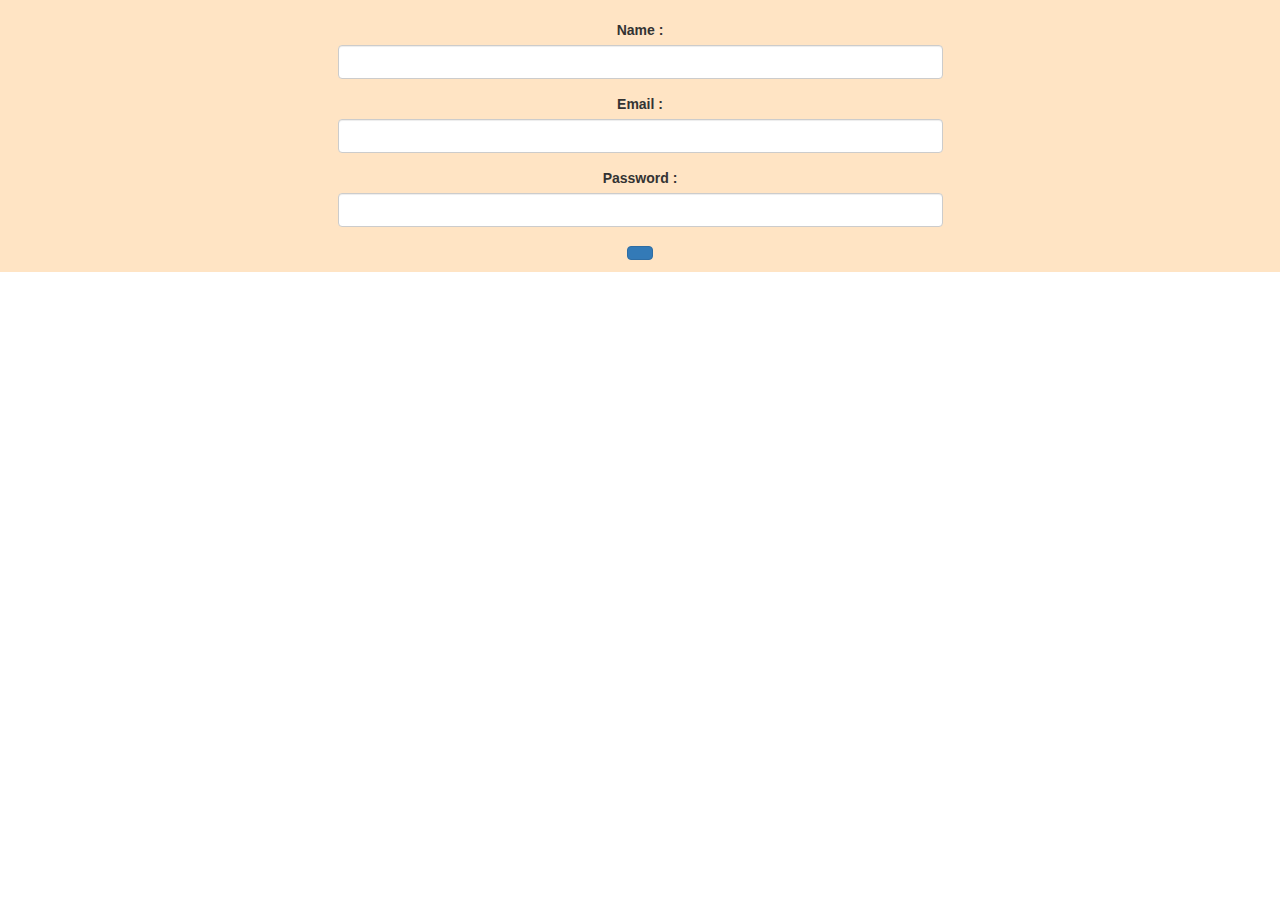
==== Registration.html @ e06dc4bc "Add files via upload" ====
<!DOCTYPE html>
<html lang="en">
<head>
    <meta charset="UTF-8">
    <title>Registration form</title>
     <link rel="stylesheet" href="https://maxcdn.bootstrapcdn.com/bootstrap/3.4.1/css/bootstrap.min.css">
    <link rel="stylesheet" href="styles.css">
     <script src="https://ajax.googleapis.com/ajax/libs/jquery/3.7.1/jquery.min.js"></script>
     <script src="https://maxcdn.bootstrapcdn.com/bootstrap/3.4.1/js/bootstrap.min.js"></script>
</head>
<body>
<div class="container">
    <div class="card">
        <form>
            <div class="form-group">
                <label>Name :</label>
                <input class="form-control" type="text" id="name" name="name">
            </div>
            <div class="form-group">
                <label>Email :</label>
                <input class="form-control" type="Email" id="Email" name="Email">
            </div>
            <div class="form-group">
                <label>Password :</label>
                <input class="form-control" type="Password" id="Password" name="Password">
            </div>
            <div class="text-center">
                <button type="button" id="reg-btn"  class="btn btn-primary" onclick="registerUser()"></button>
            </div>
        </form>
    </div>

</div>
<script >
function registerUser(){
    let Name,Email,Password;
    Name=document.getElementById("name").value
    Email=document.getElementById("Email").value
    Password=document.getElementById("Password").value

    localStorage.setItem("Name",Name);
    localStorage.setItem("Email",Email);
    localStorage.setItem("Password",Password);
    console.log(localStorage.getItem("Name"))
    console.log(localStorage.getItem("Email"))
    console.log(localStorage.getItem("Password"))
}
</script>

</body>
</html>
---- styles.css ----
.container
{
width : 100%;
height : 100%;
background-color:bisque;
}
.container .card
{
width : 50%;
height : 50%;
text-align : center;
margin : auto;
padding : 10px;
margin-top : 10px;
}
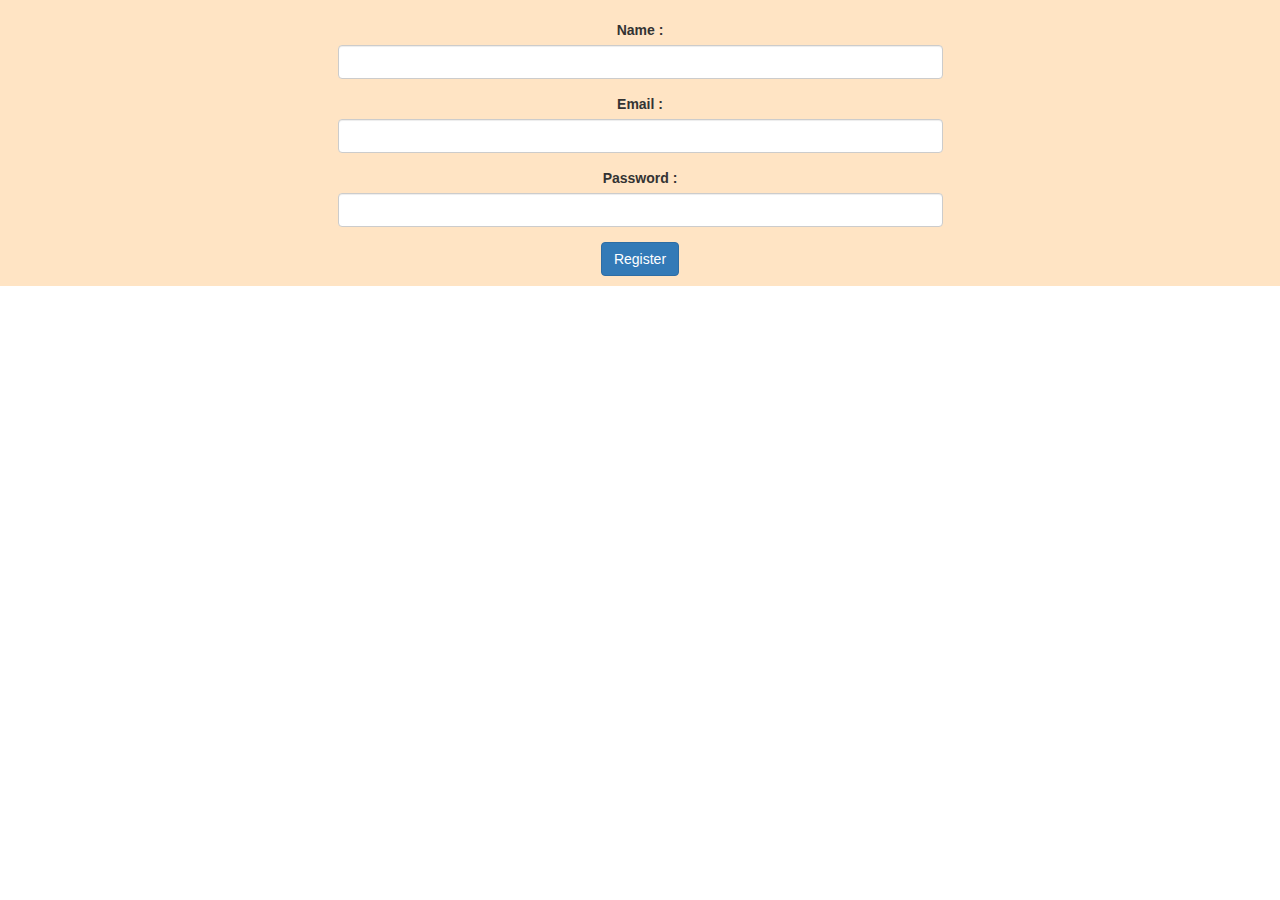
==== commit 312cd513: "Add files via upload" ====
--- a/Registration.html
+++ b/Registration.html
@@ -25,7 +25,7 @@
                 <input class="form-control" type="Password" id="Password" name="Password">
             </div>
             <div class="text-center">
-                <button type="button" id="reg-btn"  class="btn btn-primary" onclick="registerUser()"></button>
+                <button type="button" id="reg-btn"  class="btn btn-primary" onclick="registerUser()">Register</button>
             </div>
         </form>
     </div>
@@ -37,13 +37,34 @@
     Name=document.getElementById("name").value
     Email=document.getElementById("Email").value
     Password=document.getElementById("Password").value
+    console.log(Name+Email+Password)
+    let user_records=new Array()
+    user_records=JSON.parse(localStorage.getItem("users"))?
+                 JSON.parse(localStorage.getItem("users")):[]
+                 if(user_records.some((v)=>
+                 {
+                     return v.Email==Email
+                 }
+                 )){
+                 alert("your Account already exits!! go to login")
+                 location.href="login.html";
+                 }
+                 else{
+                 user_records.push({
+                 "Name":Name,
+                 "Email":Email,
+                 "Password":Password
+                 })
 
-    localStorage.setItem("Name",Name);
-    localStorage.setItem("Email",Email);
-    localStorage.setItem("Password",Password);
-    console.log(localStorage.getItem("Name"))
-    console.log(localStorage.getItem("Email"))
-    console.log(localStorage.getItem("Password"))
+                 localStorage.setItem("users",JSON.stringify(user_records))
+                 }
+
+<!--    localStorage.setItem("Name",Name);-->
+<!--    localStorage.setItem("Email",Email);-->
+<!--    localStorage.setItem("Password",Password);-->
+<!--    console.log(localStorage.getItem("Name"))-->
+<!--    console.log(localStorage.getItem("Email"))-->
+<!--    console.log(localStorage.getItem("Password"))-->
 }
 </script>
 
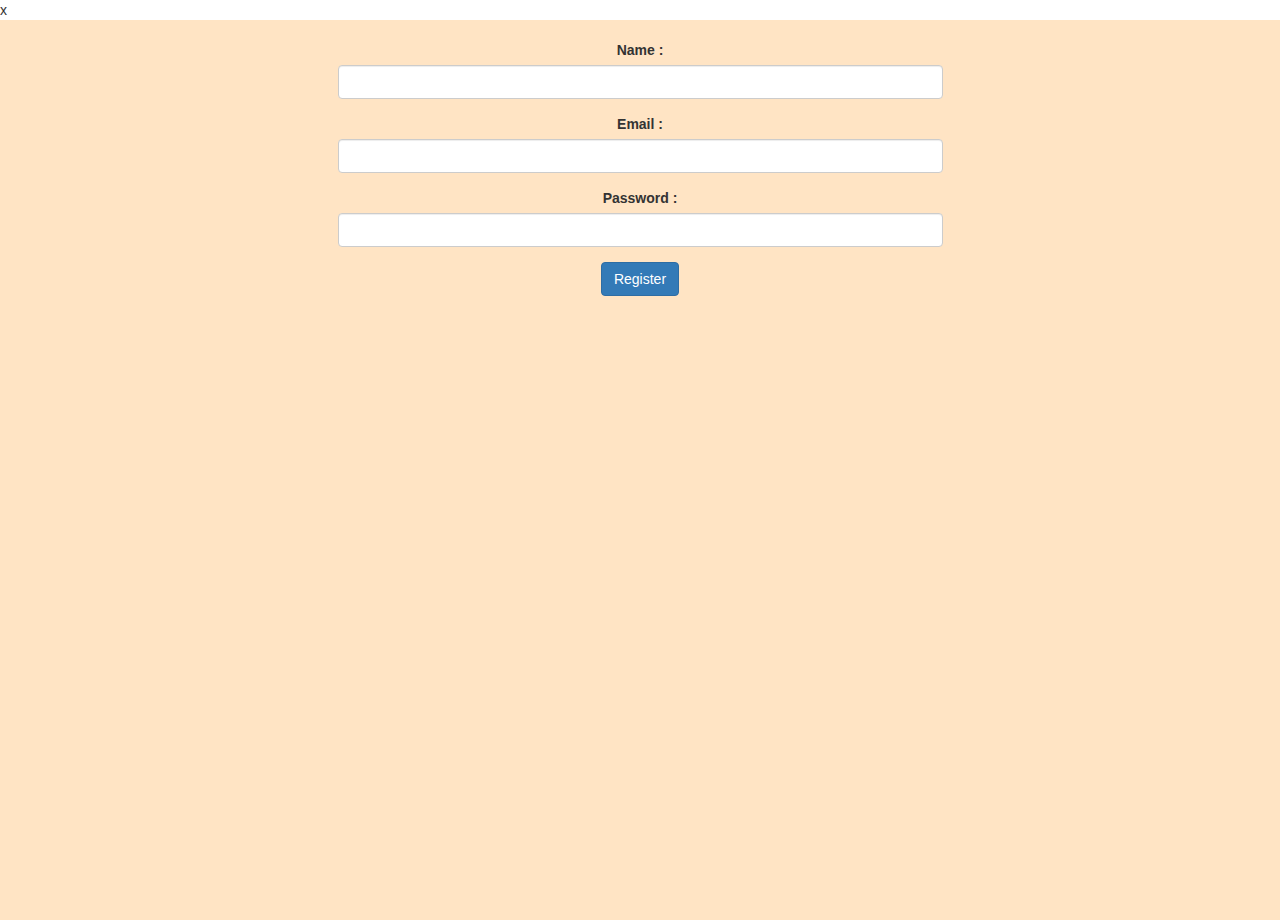
==== commit 81876ffe: "Update Registration.html" ====
--- a/Registration.html
+++ b/Registration.html
@@ -1,4 +1,4 @@
-<!DOCTYPE html>
+x<!DOCTYPE html>
 <html lang="en">
 <head>
     <meta charset="UTF-8">
@@ -47,7 +47,7 @@
                  }
                  )){
                  alert("your Account already exits!! go to login")
-                 location.href="login.html";
+                 location.href="index.html";
                  }
                  else{
                  user_records.push({
@@ -69,4 +69,4 @@
 </script>
 
 </body>
-</html>+</html>
